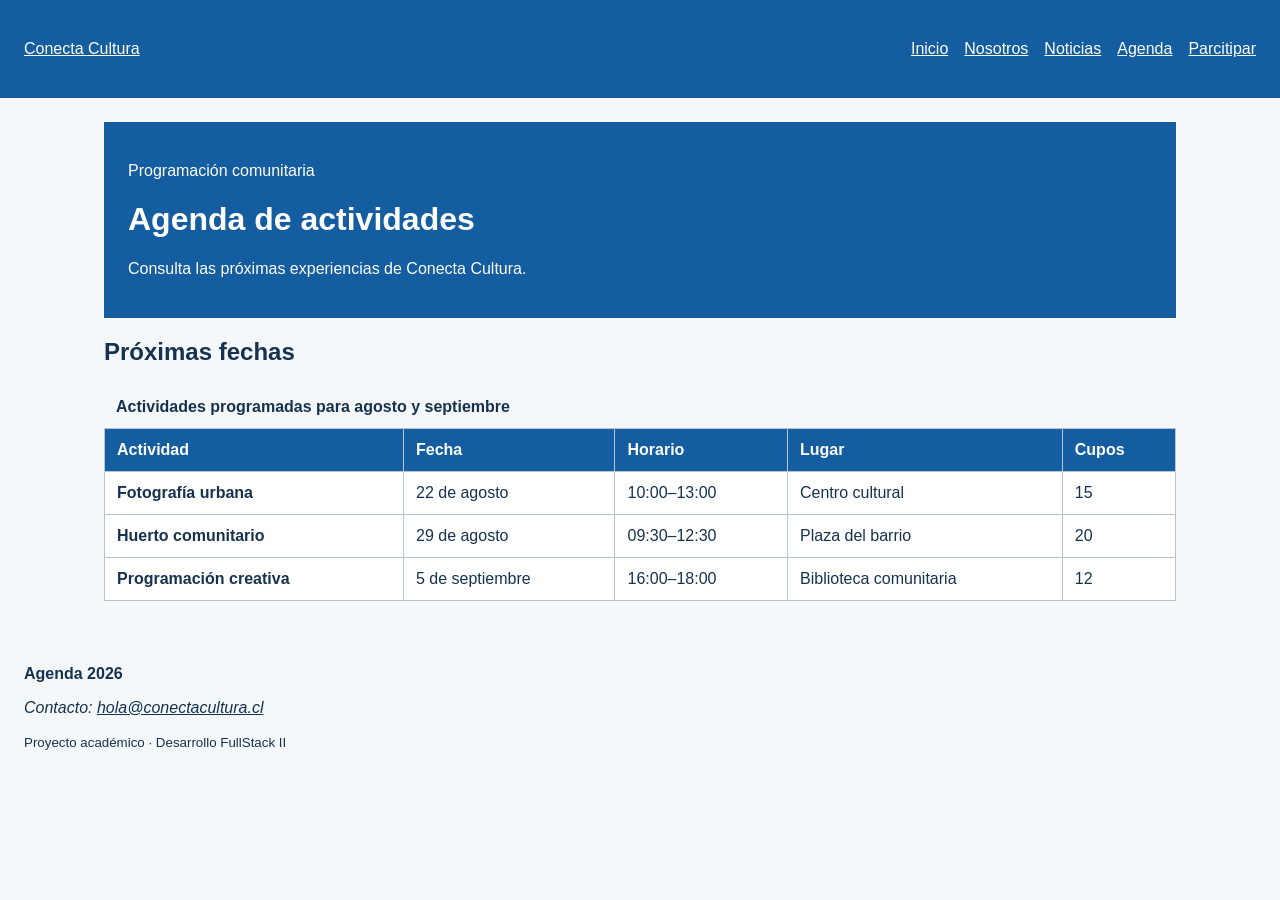
==== agenda.html @ 00122346 "feat: incorpora formulario agenda y participacion" ====
<!DOCTYPE html>
<html lang="es">

<head>
    <meta charset="UTF-8">
    <meta name="viewport" content="width=device-width, initial-scale=1.0">
    <meta name="description" content="Talleres y actividades de Conecta Cultura">
    <title>Agenda | Conecta Cultura</title>
    <link rel="stylesheet" href="assets/css/estilos.css">
</head>

<body>
    <a class="salto-contenido" href="#contenido-principal">Ir al contenido</a>
    <header class="cabecera-sitio">
        <a class="marca" href="index.html">Conecta Cultura</a>
        <nav aria-label="Navegación principal">
            <ul class="menu">
                <li><a href="index.html">Inicio</a></li>
                <li><a href="nosotros.html">Nosotros</a></li>
                <li><a href="noticias.html">Noticias</a></li>
                <li><a href="Agenda.html" aria-current="page">Agenda</a></li>
                <li><a href="participar.html">Parcitipar</a></li>
            </ul>
        </nav>
    </header>

    <main id="contenido-principal">
        <header class="encabezado-pagina">
            <p class="etiqueta">Programación comunitaria</p>
            <h1>Agenda de actividades</h1>
            <p>Consulta las próximas experiencias de Conecta Cultura.</p>
        </header>
        <section aria-labelledby="titulo-agenda">
            <h2 id="titulo-agenda">Próximas fechas</h2>
            <div class="tabla-contenedor" tabindex="0" aria-label="Agenda desplazable horizontalmente">
                <table>
                    <caption>Actividades programadas para agosto y septiembre</caption>
                    <thead>
                        <tr>
                            <th scope="col">Actividad</th>
                            <th scope="col">Fecha</th>
                            <th scope="col">Horario</th>
                            <th scope="col">Lugar</th>
                            <th scope="col">Cupos</th>
                        </tr>
                    </thead>
                    <tbody>
                        <tr>
                            <th scope="row">Fotografía urbana</th>
                            <td><time datetime="2026-08-22">22 de agosto</time></td>
                            <td><time datetime="10:00">10:00</time>–13:00</td>
                            <td>Centro cultural</td>
                            <td>15</td>
                        </tr>
                        <tr>
                            <th scope="row">Huerto comunitario</th>
                            <td><time datetime="2026-08-29">29 de agosto</time></td>
                            <td><time datetime="09:30">09:30</time>–12:30</td>
                            <td>Plaza del barrio</td>
                            <td>20</td>
                        </tr>
                        <tr>
                            <th scope="row">Programación creativa</th>
                            <td><time datetime="2026-09-05">5 de septiembre</time></td>
                            <td><time datetime="16:00">16:00</time>–18:00</td>
                            <td>Biblioteca comunitaria</td>
                            <td>12</td>
                        </tr>
                    </tbody>
                </table>
            </div>
        </section>
    </main>

    <footer class="pie-sitio">
        <p><strong>Agenda 2026</strong></p>
        <address>Contacto: <a href="mailto:hola@conectacultura.cl">hola@conectacultura.cl</a></address>
        <p><small>Proyecto académico · Desarrollo FullStack II</small></p>
    </footer>
    <script src="assets/js/app.js"></script>
</body>

</html>
---- assets/css/estilos.css ----
* {
    box-sizing: border-box;
}

body {
    margin: 0;
    font-family: Arial, sans-serif;
    color: #16324f;
    background-color: #f4f8fb;
}

header,
main,
footer {
    padding: 1.5rem;
}

header {
    color: #ffffff;
    background-color: #145da0;
}

button {
    padding: 0.75rem 1rem;
    color: #ffffff;
    background-color: #2a7f62;
    border: 0;
    border-radius: 0.4rem;
    cursor: pointer;
}

.cabecera-sitio,
.menu,
.grilla-tarjetas {
  display: flex;
  gap: 1rem;
}

.cabecera-sitio {
  align-items: center;
  justify-content: space-between;
}

.menu {
  padding: 0;
  list-style: none;
}

.marca,
.menu a,
.pie-sitio a {
  color: inherit;
}

main {
  max-width: 70rem;
  margin-inline: auto;
}

.grilla-tarjetas {
  flex-wrap: wrap;
}

.tarjeta {
  flex: 1 1 18rem;
  padding: 1rem;
  background: #ffffff;
}

img {
  max-width: 100%;
  height: auto;
}

.salto-contenido {
  position: absolute;
  left: -10000px;
}

.salto-contenido:focus {
  position: static;
}

.tabla-contenedor {
max-width: 100%;
overflow-x: auto;
}
table {
width: 100%;
border-collapse: collapse;
background-color: #ffffff;
}
caption {
padding: 0.75rem;
font-weight: bold;
text-align: left;
}
th,
td {
padding: 0.75rem;
border: 1px solid #b8c4cf;
text-align: left;
}
thead {
color: #ffffff;
background-color: #145da0;
}

.formulario {
display: grid;
gap: 1rem;
max-width: 42rem;
}
.formulario fieldset {
display: grid;
gap: 0.75rem;
padding: 1rem;
border: 1px solid #b8c4cf;
}
.formulario input,
.formulario select,
.formulario textarea {
width: 100%;
padding: 0.7rem;
font: inherit;
}
.formulario input[type="radio"],
.formulario input[type="checkbox"] {
width: auto;
}
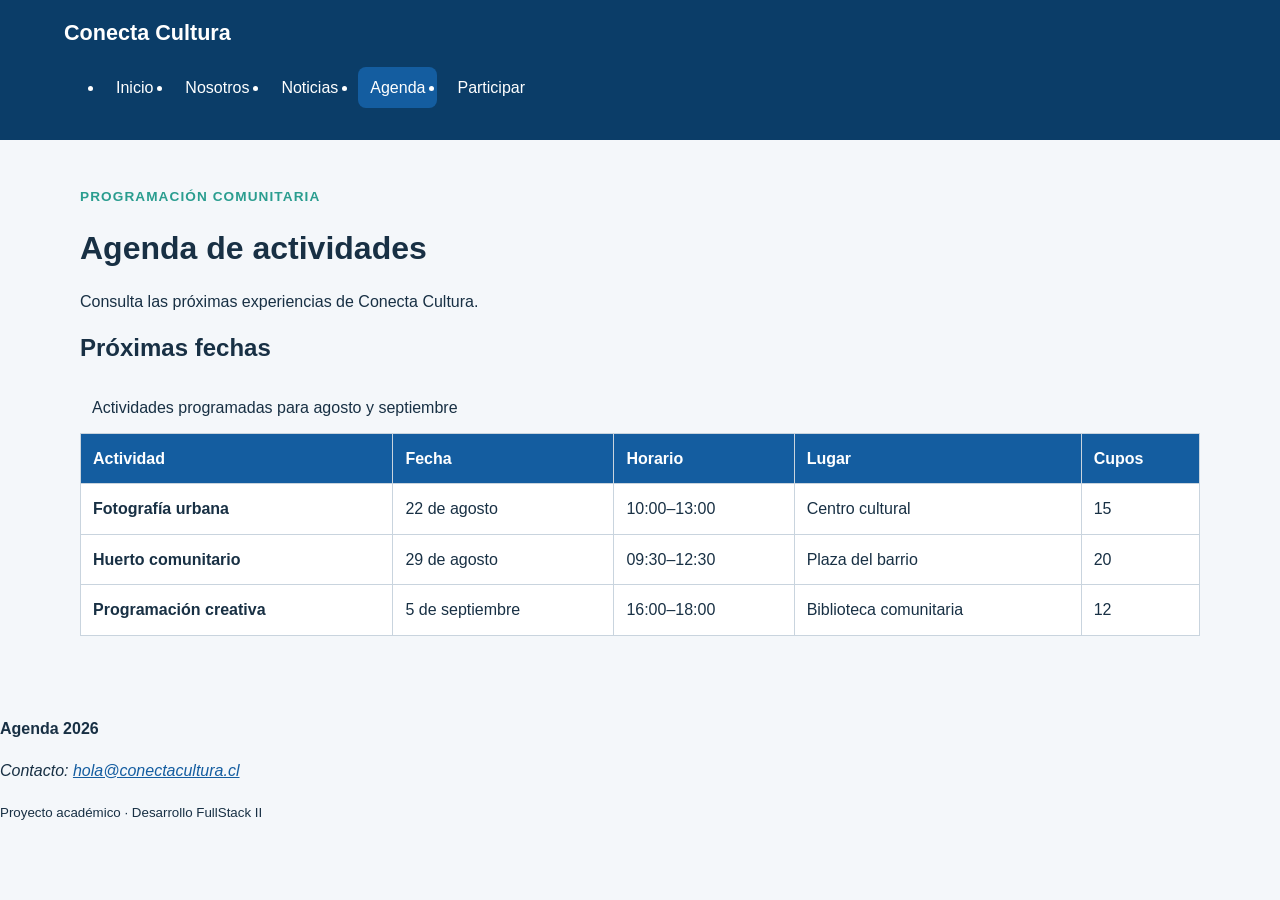
==== commit 3cce5066: "Añadiendo archivos iniciales del proyecto" ====
--- a/agenda.html
+++ b/agenda.html
@@ -19,7 +19,7 @@
                 <li><a href="nosotros.html">Nosotros</a></li>
                 <li><a href="noticias.html">Noticias</a></li>
                 <li><a href="Agenda.html" aria-current="page">Agenda</a></li>
-                <li><a href="participar.html">Parcitipar</a></li>
+                <li><a href="participar.html">Participar</a></li>
             </ul>
         </nav>
     </header>
--- a/assets/css/estilos.css
+++ b/assets/css/estilos.css
@@ -1,130 +1,294 @@
-* {
+/* 1. Variables */
+
+:root {
+    --color-primario: #145da0;
+    --color-primario-oscuro: #0b3d68;
+    --color-secundario: #2a9d8f;
+    --color-acento: #f4a261;
+    --color-texto: #183044;
+    --color-texto-suave: #526575;
+    --color-fondo: #f4f7fa;
+    --color-superficie: #ffffff;
+    --color-borde: #c9d4de;
+    --fuente-base: Arial, Helvetica, sans-serif;
+    --radio: 0.75rem;
+    --sombra: 0 0.5rem 1.25rem rgb(20 48 68 / 12%);
+    --ancho-contenido: 72rem;
+}
+
+*,
+*::before,
+*::after {
     box-sizing: border-box;
+}
+
+/* 2. Base y tipografía */
+
+html {
+    scroll-behavior: smooth;
 }
 
 body {
     margin: 0;
-    font-family: Arial, sans-serif;
-    color: #16324f;
-    background-color: #f4f8fb;
-}
-
-header,
-main,
-footer {
+    color: var(--color-texto);
+    background: var(--color-fondo);
+    font-family: var(--fuente-base);
+    font-size: 1rem;
+    line-height: 1.6;
+
+}
+
+img,
+video {
+    display: block;
+    max-width: 100%;
+    height: auto;
+}
+
+a {
+    color: var(--color-primario);
+}
+
+h1,
+h2,
+h3 {
+    line-height: 1.2;
+    text-wrap: balance;
+}
+
+main {
+    width: 90%;
+    max-width: 70rem;
+    margin-inline: auto;
+}
+
+main {
+    padding-block: 2rem 4rem;
+}
+
+section+section {
+    margin-top: 3rem;
+}
+
+/* 3. Estructura */
+/* 4. Navegación */
+
+
+.cabecera-sitio {
+    /*padding: 1rem max(1rem, calc((100% - var(--ancho-contenido)) / 2));
+*/
+    padding: 1rem 5%;
+    color: #ffffff;
+    background: var(--color-primario-oscuro);
+}
+
+
+
+
+.marca {
+    color: #ffffff;
+    font-size: 1.35rem;
+    font-weight: 700;
+    text-decoration: none;
+}
+
+/*.menu {
+display: flex;
+flex-wrap: wrap;
+gap: 0.5rem;
+margin: 1rem 0 0;
+padding: 0;
+list-style: none;
+}*/
+
+/*.menu {
+display: flex;
+flex-direction: column;
+gap: 0.5rem;
+}*/
+
+.menu {
+    display: flex;
+    flex-direction: row;
+    flex-wrap: wrap;
+    gap: 0.5rem;
+}
+
+
+.menu a {
+    display: inline-block;
+    padding: 0.5rem 0.75rem;
+    color: #ffffff;
+    border-radius: 0.5rem;
+    text-decoration: none;
+}
+
+.menu a:hover,
+.menu a[aria-current="page"] {
+    background: var(--color-primario);
+}
+
+@media (min-width: 48rem) {
+
+    .cabecera-sitio {
+        flex-direction: row;
+        justify-content: space-between;
+        align-items: center;
+    }
+
+    .menu {
+        flex-direction: row;
+        flex-wrap: wrap;
+    }
+}
+
+
+
+
+/* 5. Componentes */
+
+.etiqueta {
+    margin-bottom: 0.25rem;
+    color: var(--color-secundario);
+    font-size: 0.85rem;
+    font-weight: 700;
+    letter-spacing: 0.08em;
+    text-transform: uppercase;
+}
+
+.tarjeta,
+.mensaje-confirmacion,
+.formulario fieldset {
     padding: 1.5rem;
-}
-
-header {
-    color: #ffffff;
-    background-color: #145da0;
-}
-
+    background: var(--color-superficie);
+    border: 1px solid var(--color-borde);
+    border-radius: var(--radio);
+    box-shadow: var(--sombra);
+}
+
+.grilla-tarjetas {
+display: grid;
+grid-template-columns: 1fr;
+gap: 1.5rem;
+}
+
+@media (min-width: 64rem) {
+.grilla-tarjetas {
+grid-template-columns: repeat(3, 1fr);
+}
+}
+
+
+.tarjeta {
+    margin-bottom: 1.5rem;
+}
+
+
+.boton,
 button {
-    padding: 0.75rem 1rem;
-    color: #ffffff;
-    background-color: #2a7f62;
+    display: inline-block;
+    width: fit-content;
+    padding: 0.7rem 1rem;
+    color: #ffffff;
+    background: var(--color-primario);
     border: 0;
-    border-radius: 0.4rem;
+    border-radius: 0.5rem;
+    font: inherit;
+    font-weight: 700;
+    text-decoration: none;
     cursor: pointer;
 }
 
-.cabecera-sitio,
-.menu,
-.grilla-tarjetas {
-  display: flex;
-  gap: 1rem;
-}
-
-.cabecera-sitio {
-  align-items: center;
-  justify-content: space-between;
-}
-
-.menu {
-  padding: 0;
-  list-style: none;
-}
-
-.marca,
-.menu a,
-.pie-sitio a {
-  color: inherit;
-}
-
-main {
-  max-width: 70rem;
-  margin-inline: auto;
-}
-
-.grilla-tarjetas {
-  flex-wrap: wrap;
-}
-
-.tarjeta {
-  flex: 1 1 18rem;
-  padding: 1rem;
-  background: #ffffff;
-}
-
-img {
-  max-width: 100%;
-  height: auto;
-}
-
-.salto-contenido {
-  position: absolute;
-  left: -10000px;
-}
-
-.salto-contenido:focus {
-  position: static;
-}
+.boton:hover,
+button:hover {
+    background: var(--color-primario-oscuro);
+}
+
+/* 6. Tablas y formularios */
 
 .tabla-contenedor {
-max-width: 100%;
-overflow-x: auto;
-}
+    max-width: 100%;
+    overflow-x: auto;
+}
+
 table {
-width: 100%;
-border-collapse: collapse;
-background-color: #ffffff;
-}
-caption {
-padding: 0.75rem;
-font-weight: bold;
-text-align: left;
-}
+    width: 100%;
+    border-collapse: collapse;
+    background: var(--color-superficie);
+}
+
+caption,
 th,
 td {
-padding: 0.75rem;
-border: 1px solid #b8c4cf;
-text-align: left;
-}
+    padding: 0.75rem;
+    text-align: left;
+}
+
+th,
+td {
+    border: 1px solid var(--color-borde);
+}
+
 thead {
-color: #ffffff;
-background-color: #145da0;
+    color: #ffffff;
+    background: var(--color-primario);
 }
 
 .formulario {
-display: grid;
-gap: 1rem;
-max-width: 42rem;
-}
+    display: grid;
+    gap: 1rem;
+    max-width: 42rem;
+}
+
 .formulario fieldset {
-display: grid;
-gap: 0.75rem;
-padding: 1rem;
-border: 1px solid #b8c4cf;
-}
+    display: grid;
+    gap: 0.75rem;
+}
+
 .formulario input,
 .formulario select,
 .formulario textarea {
-width: 100%;
-padding: 0.7rem;
-font: inherit;
-}
+    width: 100%;
+    padding: 0.7rem;
+    color: inherit;
+    background: #ffffff;
+    border: 1px solid var(--color-borde);
+    border-radius: 0.4rem;
+    font: inherit;
+}
+
 .formulario input[type="radio"],
 .formulario input[type="checkbox"] {
-width: auto;
+    width: auto;
+}
+
+/* 7. Multimedia y utilidades */
+
+:focus-visible {
+    outline: 3px solid var(--color-acento);
+    outline-offset: 3px;
+}
+
+input:required,
+select:required,
+textarea:required {
+    border-left: 0.3rem solid var(--color-primario);
+}
+
+input:focus,
+select:focus,
+textarea:focus {
+    border-color: var(--color-primario);
+}
+
+.salto-contenido {
+    position: absolute;
+    padding: 0.6rem 1rem;
+    color: #ffffff;
+    background: var(--color-primario-oscuro);
+    transform: translateY(-150%);
+}
+
+.salto-contenido:focus {
+    transform: translateY(0);
 }
